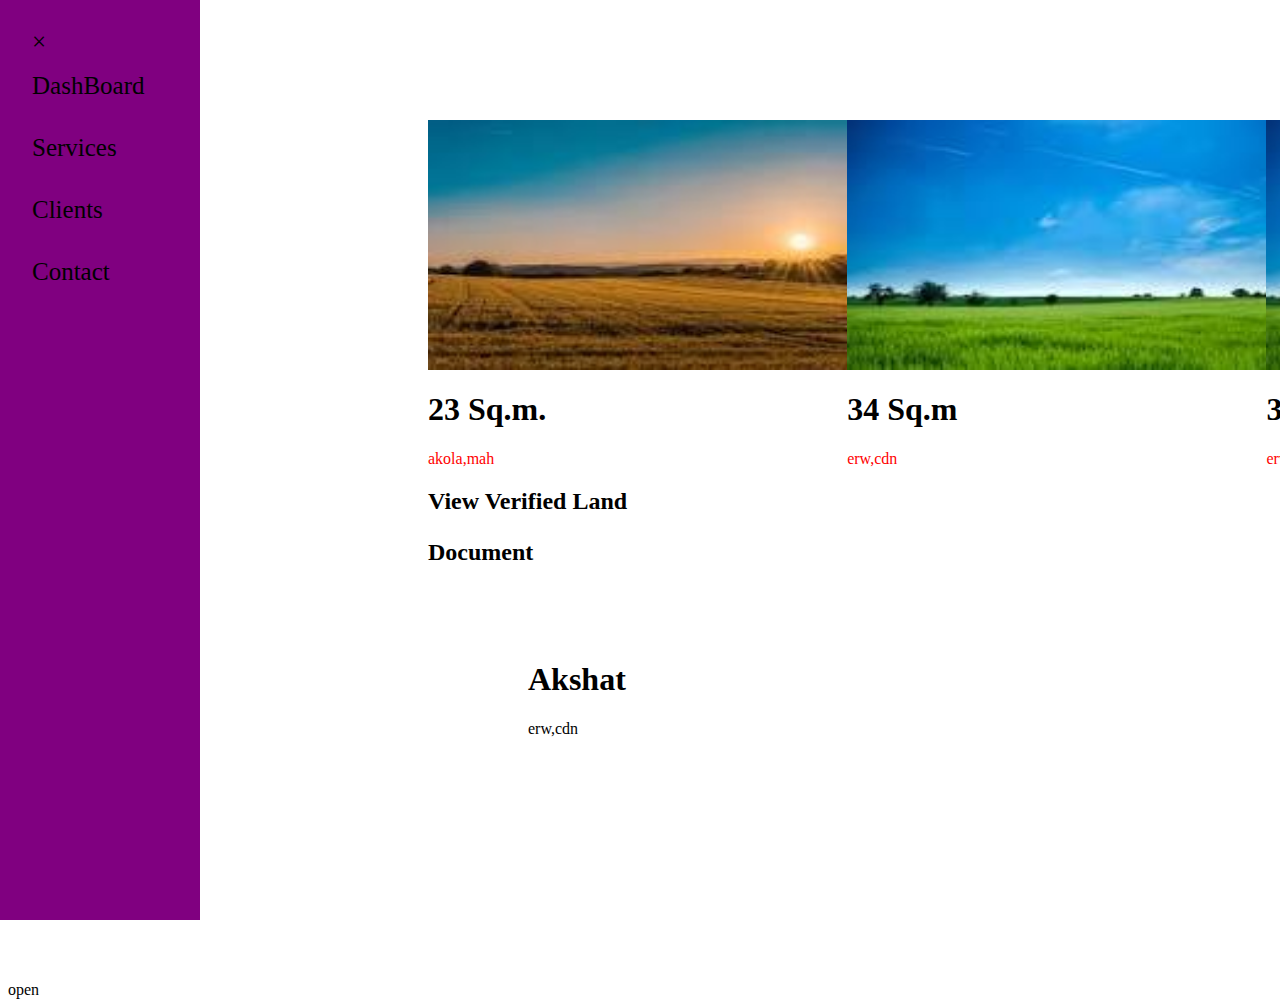
==== Photo1/index.html @ 803054d8 "Commit" ====
<html>

<head>
    <link rel="stylesheet" href="style.css">
</head>

<body>

    <body>
        <div id="mySidenav" class="sidenav">
            <a href="javascript:void(0)" class="closebtn" onclick="closeNav()">&times;</a>
            <a href="#">DashBoard</a>
            <br>
            <a href="#">Services</a>
            <br>
            <a href="#">Clients</a>
            <br>
            <a href="#">Contact</a>
        </div>
        <div class="w3container">
            <div class="box">
                <img src="land1.jpg" width="572" height="250" />
                <h1>23 Sq.m.</h1>
                <p style="color: red;">akola,mah</p>
                <h2>View Verified Land <p>Document</p>
                </h2>

            </div>
            <div class="box">
                <img src="land.jpg" width="572" height="250" />
                <h1>34 Sq.m</h1>
                <p style="color: red;">erw,cdn</p>

            </div>
            <div class="box">
                <img src="land.jpg" width="572" height="250" />
                <h1>34 Sq.m</h1>
                <p style="color: red;">erw,cdn</p>
            </div>
        </div>
        <div class="box1">
            <div class="box2">
                <h1>Akshat</h1>
                <p style="color: black;">erw,cdn</p>

            </div>
        </div>
        <span onclick="openNav()">open</span>
    </body>

</html>
</body>

</html>
---- Photo1/style.css ----
/* The sidenav */
.sidenav {
    height: 100%;
    width: 200px;
    position: fixed;
    z-index: 1;
    top: 0;
    left: 0;
    background-color: purple;
    overflow-x: hidden;
    padding-top: 20px;
}

/* 
.main {
    margin-left: 200px;
} */
/* The navigation menu links */
.sidenav a {
    padding: 8px 8px 8px 32px;
    text-decoration: none;
    font-size: 25px;
    color: black;
    display: block;
    transition: 0.3s;
}

/* When you mouse over the navigation links, change their color */
.sidenav a:hover {
    color: #f1f1f1;
}

.w3container {
    margin-left: 400px;
    margin-top: 100px;
    width: 100%;
    background-color: white;
    height: auto;
    display: flex;
    flex-direction: row;
    justify-content: space-around;
    max-width: 75%;

}


.box {
    width: 40%;
    height: 500px;
    background: white;
    margin: 20px;

}

.box1 {
    border
    border-color: solid black;
    border-collapse: collapse;
    margin-left: 600px;
    width: 90%;
    height: 300px;
    background: white;
    margin: 20px;


}

.box2 {
    border: 10px;
    margin-left: 500px;
    color: black;

}
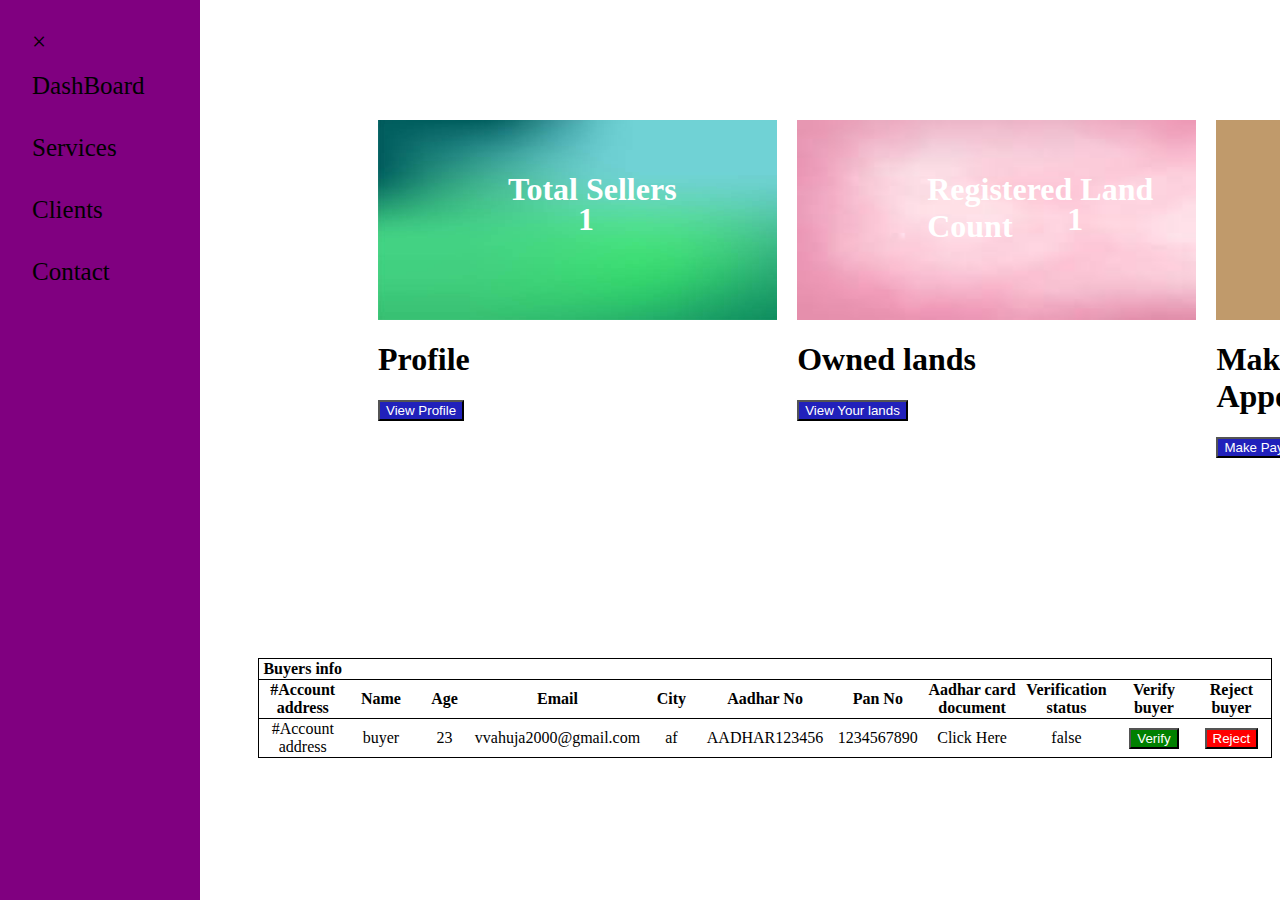
==== commit 44f7ee2a: "Commit" ====
--- a/Photo1/index.html
+++ b/Photo1/index.html
@@ -2,6 +2,46 @@
 
 <head>
     <link rel="stylesheet" href="style.css">
+    <style>
+        .box {
+            position: relative;
+        }
+
+        .first-txt {
+            position: absolute;
+            top: 50px;
+            left: 150px;
+            color: white;
+        }
+
+        .second-txt {
+            position: absolute;
+            top: 80px;
+            left: 220px;
+            color: white;
+        }
+
+        .second-txt1 {
+            position: absolute;
+            top: 80px;
+            left: 290px;
+            color: white;
+        }
+
+        table,
+        tr {
+            margin-left: 250px;
+            border: 1px solid black;
+            border-collapse: collapse;
+        }
+
+        th,
+        td {
+            text-align: center;
+            width: 150px;
+        }
+    </style>
+
 </head>
 
 <body>
@@ -19,33 +59,63 @@
         </div>
         <div class="w3container">
             <div class="box">
-                <img src="land1.jpg" width="572" height="250" />
-                <h1>23 Sq.m.</h1>
-                <p style="color: red;">akola,mah</p>
-                <h2>View Verified Land <p>Document</p>
+                <img src="green.jpg" width="540" height="200" />
+                <h1 class="first-txt">Total Sellers</h1>
+                <h1 class="second-txt">1</h1>
+
+                <h1>Profile</h1>
+                <button style="background-color: rgb(33, 33, 187); color: white;">View Profile</button>
                 </h2>
 
             </div>
             <div class="box">
-                <img src="land.jpg" width="572" height="250" />
-                <h1>34 Sq.m</h1>
-                <p style="color: red;">erw,cdn</p>
+                <img src="pink.jpg" width="572" height="200" />
+                <h1 class="first-txt">Registered Land Count</h1>
+                <h1 class="second-txt1">1</h1>
+                <h1>Owned lands</h1>
+                <button style="background-color: rgb(33, 33, 187); color: white;">View Your lands</button>
 
             </div>
             <div class="box">
-                <img src="land.jpg" width="572" height="250" />
-                <h1>34 Sq.m</h1>
-                <p style="color: red;">erw,cdn</p>
-            </div>
-        </div>
-        <div class="box1">
-            <div class="box2">
-                <h1>Akshat</h1>
-                <p style="color: black;">erw,cdn</p>
-
+                <img src="brown.png" width="400" height="200" />
+                <h1 class="first-txt">Total Request</h1>
+                <h1 class="second-txt">1</h1>
+                <h1>Make payments for Apporoved land Requests</h1>
+                <button style="background-color: rgb(33, 33, 187); color: white;">Make Payment</button>
             </div>
         </div>
         <span onclick="openNav()">open</span>
+        <table>
+            <tr rowspan="10">
+                <th>Buyers info</th>
+            </tr>
+            <tr>
+                <th colspan="1">#Account address</th>
+                <th>Name</th>
+                <th>Age</th>
+                <th>Email</th>
+                <th>City</th>
+                <th>Aadhar No</th>
+                <th>Pan No</th>
+                <th>Aadhar card document</th>
+                <th>Verification status</th>
+                <th>Verify buyer</th>
+                <th>Reject buyer</th>
+            </tr>
+            <tr>
+                <td>#Account address</td>
+                <td>buyer</td>
+                <td>23</td>
+                <td>vvahuja2000@gmail.com</td>
+                <td>af</td>
+                <td>AADHAR123456</td>
+                <td>1234567890</td>
+                <td>Click Here</td>
+                <td>false</td>
+                <td> <button class="button" style="background-color: green; color: white;">Verify</td>
+                <td> <button class="button" style="background-color: red ; color: white;">Reject</td>
+            </tr>
+        </table>
     </body>
 
 </html>
--- a/Photo1/style.css
+++ b/Photo1/style.css
@@ -31,10 +31,11 @@
 }
 
 .w3container {
-    margin-left: 400px;
+    margin-left: 350px;
+    margin-right: 200px;
     margin-top: 100px;
     width: 100%;
-    background-color: white;
+    background-color: wheat;
     height: auto;
     display: flex;
     flex-direction: row;
@@ -45,18 +46,17 @@
 
 
 .box {
+    padding: 20px;
     width: 40%;
     height: 500px;
     background: white;
-    margin: 20px;
 
 }
 
 .box1 {
-    border
     border-color: solid black;
     border-collapse: collapse;
-    margin-left: 600px;
+    margin-left: 500px;
     width: 90%;
     height: 300px;
     background: white;
